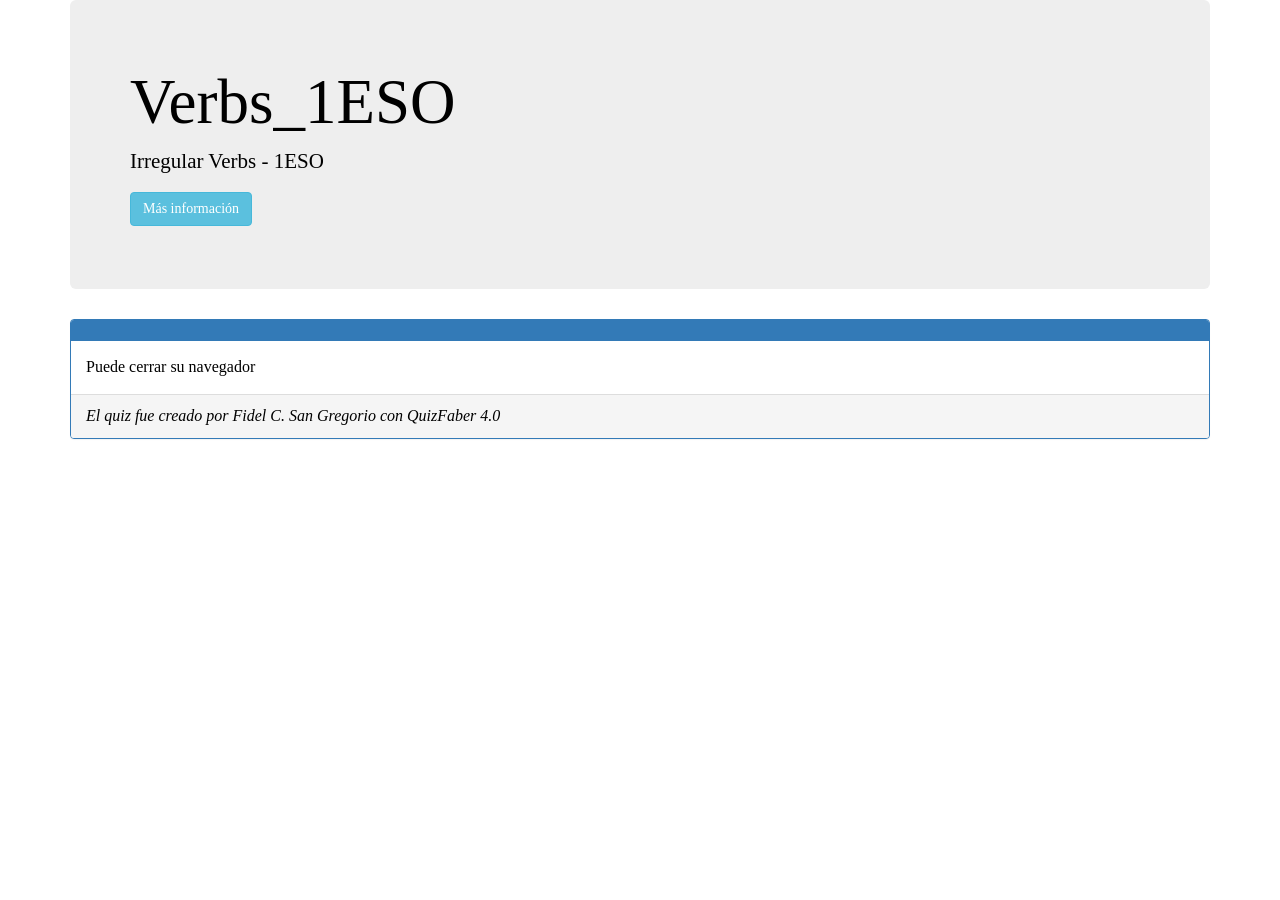
==== pages/final.html @ ed10f2a6 "Add files via upload" ====
<!DOCTYPE html>
<html lang="es">
<head>
    <title>Verbs_1ESO</title>

    <meta http-equiv="Content-Type" content="text/html; CHARSET=Windows-1252">
    <meta name="viewport" content="width=device-width, initial-scale=1">
    <meta name="Author" content="Made with QuizFaber 4.0.20">
    <meta name="generator" content="QuizFaber 4.0.20">
    <meta name="keywords" content="quiz">
    <meta name="description" content="Irregular Verbs - 1ESO">

    <link rel="stylesheet" href="https://maxcdn.bootstrapcdn.com/bootstrap/3.4.1/css/bootstrap.min.css">
    <script src="https://ajax.googleapis.com/ajax/libs/jquery/3.5.1/jquery.min.js"></script>
    <script src="https://maxcdn.bootstrapcdn.com/bootstrap/3.4.1/js/bootstrap.min.js"></script>

    <script src="../scripts/error.js"></script>
    <script src="../scripts/definitions.js"></script>
    <script src="../scripts/security.js"></script>
    <script src="../scripts/cookie.js"></script>
    <script src="../scripts/storage.js"></script>
    <script src="../scripts/time.js"></script>
    <script src="../scripts/valuation.js"></script>
    <script src="../scripts/navigation.js"></script>
    <script src="../scripts/utility.js"></script>
    <script src="../scripts/engine.js"></script>
    <script src="../scripts/view.js"></script>

    <script src="../scripts/page_final.js"></script>

    <link rel="stylesheet" href="../styles/main.css">
    <link rel="stylesheet" href="../styles/layout.css">

</head>
<body>
    <div class="container">

        <div class="jumbotron" id="idQuizHeader">
            <h1 id="idQuizTitle"></h1>
            <p class="lead">
                <span id="idQuizDescription"></span>
                <p id="idQuizProfile" style="display:none">
                    <button type="button" class="btn btn-info" data-toggle="collapse" data-target="#idQuizProfileInfo">M�s informaci�n</button>
                    <div id="idQuizProfileInfo" class="collapse">
                        <ul class="list-group">
                            <li class="list-group-item"><strong>Autor</strong><span class="pull-right" id="idAuthor"></span></li>
                            <li class="list-group-item"><strong>Argumento</strong><span class="pull-right" id="idArgument"></span></li>
                            <li class="list-group-item"><strong>Empresa</strong><span class="pull-right" id="idCompany"></span></li>
                            <li class="list-group-item"><strong>Fecha</strong><span class="pull-right" id="idDate"></span></li>
                        </ul>
                    </div>
                </p>
            </p>
        </div>

        <div class="panel panel-primary">
            <div class="panel-heading"><b><span id="idHeaderLastPage" /></b></div>

            <div class="panel-body">
                Puede cerrar su navegador
            </div>

            <div class="panel-footer" id="idQuizFooter"><span id="idCopyrightMsg" /></div>
        </div>

    </div>
</body>
</html>
---- styles/main.css ----
﻿body
{
}

.div_matching_class
{
    margin: 10px;
}

.dropdown-matching 
{
    margin-bottom: 5px;
}

.caret 
{
    position: absolute;
    left: 90%;
    top: 45%;
}

.dropdown 
{
    display: inline;
    margin-right: 10px;
}

.small-icon-image
{
    margin-right: 8px;
}

.form-group.required .control-label:after 
{
    content: "*";
    color: red;
}

.close {
    display: none;
}

/***** TOPBAR *******/
@media screen and (max-width: 768px) {
    .text-xs-center {
        text-align: center;
    }

    .text-xs-left {
        text-align: left;
    }
}


.label_topbar {
    font-size: 10pt;
}

.label_topbar_clock {
    font-size: 12pt;
}

.badge {
    font-size: 10pt !important;
}

@media screen and (min-width: 768px) {
    .modal-content {
        width: 50%;
        margin: 0 auto;
    }

    .modal {
        text-align: center;
    }

    .modal:before {
        display: inline-block;
        vertical-align: middle;
        content: " ";
        height: 100%;
    }

    .label_topbar {
        font-size: 12pt;
    }

    .label_topbar_clock {
        font-size: 12pt;
    }

    .badge {
        font-size: 12pt !important;
    }
}


.modal-dialog {
    display: inline-block;
    text-align: left;
    vertical-align: middle;
}

.modal-header {
    background-color: #337AB7;
    color: white;
    border-radius: 6px 6px 0 0;
}

.true_false_class {
    margin-left: 7px;
    margin-right: 21px;
    text-transform: uppercase;
    font-size: 10pt;
    font-family: sans-serif;
}

#idQuizFooter.panel-body {
    background-color: #eee;
}

/* Style the header */
.header {
    padding: 10px 16px;
    background: #555;
    color: #f1f1f1;
    z-index: 10000;
    opacity: 0.8;
}

/* Page content */
.content {
    padding: 16px;
}

/* The sticky class is added to the header with JS when it reaches its scroll position */
.sticky {
    position: fixed;
    top: 0;
    width: 100%
}

    /* Add some top padding to the page content to prevent sudden quick movement (as the header gets a new position at the top of the page (position:fixed and top:0) */
    .sticky + .content {
        padding-top: 102px;
    }

.hint_icon {
    margin-right: 15px;
}

.radio_answer,
.checkbox_answer {
    -ms-transform: scale(1); /* IE 9 */
    -webkit-transform: scale(1); /* Chrome, Safari, Opera */
    transform: scale(1);
}

#idLinkPrev,
#idLinkNext {
    background-color: #337ab7;
    color: white;
}

select.form-control {
    margin-left: 7px !important;
    margin-right: 7px !important;
}

.text_full_width {
    display: inline-block;
    width: 100%;
    padding-left: 7px;
}


.nowrap {
    white-space: nowrap;
}


.class_bool_choices ol {
    counter-reset: my-awesome-counter;
    list-style: none;
    padding-left: 40px;
}

.class_bool_choices ol li {
    margin: 0 0 0.5rem 0;
    counter-increment: my-awesome-counter;
    position: relative;
}

.class_bool_choices ol li::before {
    content: counter(my-awesome-counter);
    color: #FFFFFF;
    font-size: 1.5rem;
    font-weight: bold;
    position: absolute;
    --size: 32px;
    left: calc(-1 * var(--size) - 10px);
    line-height: var(--size);
    width: var(--size);
    height: var(--size);
    top: 0;
    background: #337ab7;
    border-radius: 50%;
    text-align: center;
    box-shadow: 1px 1px 0 #999;
}
---- styles/layout.css ----
.copyright_msg
    {
    font-family:Arial;
    font-size:10pt;
    text-align:center;
    color: #777777;
    }

    .unexpected_interruption_title,
    .no_reloadable_title
    {
    font-family:Arial;
    font-size:14pt;
    text-align:center;
    color: #FF0000;
    }

    .no_reloadable_text,
    .unexpected_interruption_text
    {
    font-family:Arial;
    font-size:12pt;
    text-align:center;
    color: #333333;
    }

    .question_feedback_ok_title,
    .question_feedback_ko_title,
    .question_feedback_neutral_title,
    .question_feedback_partially_ok_title
    {
    font-family: Verdana,helvetica,arial,san-serif;
    font-size: 14pt;
    font-style:normal;
    }

    .question_feedback_ok_title
    {
    color: #000080;
    }
    .question_feedback_ko_title
    {
    color: #A52A2A;
    }
    .question_feedback_partially_ok_title,
    .question_feedback_neutral_title
    {
    color: #696969;
    }

    .question_feedback_botton
    {
    font-family: Verdana,helvetica,arial,san-serif;
    font-size: 8pt;
    width: 50px;
    }

    .upper_frame_title
    {
    font-family: Arial;
    font-size: 14pt;
    font-weight:bold;
    font-style:italic;
    text-align:center;
    }

    .nextQst_btn_class
    {
    display: inline-block;
    color: rgb(255, 255, 255);
    background-color: rgb(0, 72, 106);
    border: 1px solid rgb(0, 72, 106);
    font-family: Verdana, helvetica, arial, san-serif;
    font-weight: bold;
    font-size: 14px;
    text-align: center;
    padding: 13px 15px 14px;
    text-decoration: none;
    margin-left: 0px;
    margin-top: 0px;
    margin-bottom: 5px;
    white-space: nowrap;
    border-radius: 5px;
    }

    .nextQst_btn_disabled_class
    {
    display: inline-block;
    color: rgb(0, 0, 0);
    background-color: rgb(122, 122, 122);
    border: 1px solid rgb(0, 0, 0);
    font-family: Verdana, helvetica, arial, san-serif;
    font-weight: bold;
    font-size: 14px;
    text-align: center;
    padding: 13px 15px 14px;
    text-decoration: none;
    margin-left: 0px;
    margin-top: 0px;
    margin-bottom: 5px;
    white-space: nowrap;
    border-radius: 5px;
    }

    .report_qstId
    {
    font-family:courier;
    font-size:16pt;
    font-weight:bold;
    background:#404040;
    color:#FFFFFF;
    }

    .report_qstText {
    font-family:Arial;
    font-size:10pt;
    font-weight:bold;
    }

    .report_qstEvalText {
    font-family:Arial;
    font-size:10pt;
    font-style:italic;
    }

    .report_letterText {
    font-family:Arial;
    font-size:10pt;
    text-align:center;
    }

    .report_ansText {
    font-family:Arial;
    font-size:10pt;
    }

    .report_qstId_compress {
    font-family:'Arial narrow';
    font-size:10pt;
    font-weight:bold;
    background:#404040;
    color:#FFFFFF;
    }

    .report_qstText_compress {
    font-family:'Arial narrow';
    font-size:8pt;
    font-weight:bold;
    }

    .report_qstEvalText_compress {
    font-family:'Arial narrow';
    font-size:8pt;
    font-style:italic;
    }

    .report_letterText_compress {
    font-family:Arial;
    font-size:8pt;
    text-align:center;
    }

    .report_ansText_compress {
    font-family:Arial;
    font-size:8pt
    }

    div.vertical-line{
    width: 1px;
    background-color: #D3D3D3;
    height: 25px;
    float: left;
    }


  body {
	margin-top: 0px;
	margin-right: 0px;
	margin-bottom: 15px;
	margin-left: 0px;
	padding: 0px;
	color: #000000;
	background-color: #FFFFFF;
	background-image: url('../media/');
	background-repeat: repeat;
	background-attachment: scroll;
	background-position: left top;
	background-size: auto;
	font-family: Tahoma;
	font-size: 12pt;
}
hr.horizontal-bar {
	width: 100%;
	height: 3px;
	color: #000000;
	background-color: #000000;
}
.class_title {
	font-family: Verdana;
	font-size: 12pt;
	font-weight: bold;
}
.class_subtitle {
}
.class_remarks {
	font-family: Verdana;
	font-size: 10pt;
	color: #000000;
}
.class_qst_format {
	font-family: Verdana;
	font-size: 12pt;
}
.class_before_after_qst_format {
}
.class_ans_format {
	font-family: Verdana;
	font-size: 12pt;
	font-weight: bold;
}
.class_feedback_format {
	font-family: Arial;
	font-size: 10pt;
	background-color: #FFFFE0;
}
.class_feedback_table_format {
	width: 386px;
	border-width: 1px;
	border-style: Solid;
	border-color: #909000;
	border-radius: 10px;
	background-color: #FFFFE0;
}
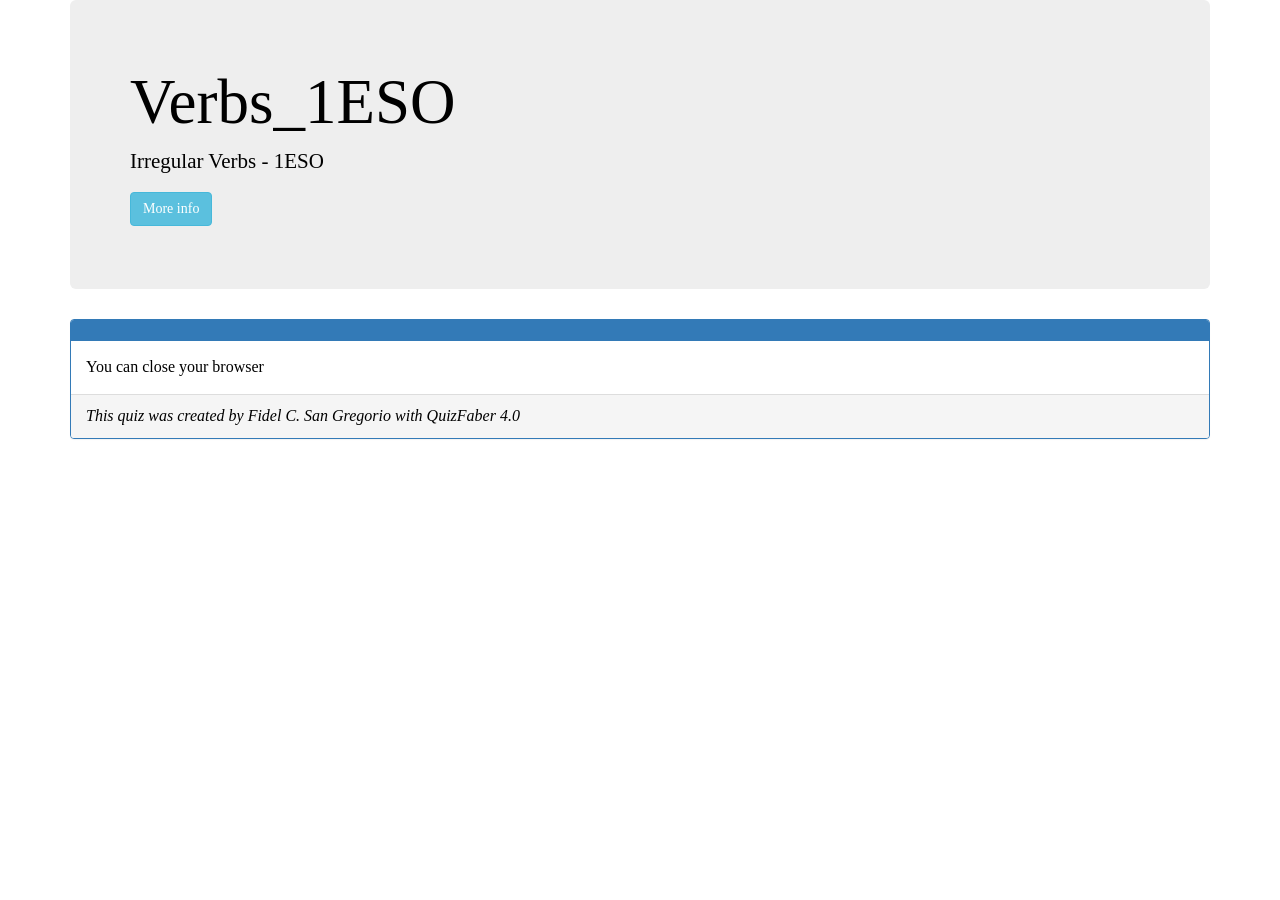
==== commit a1c3d909: "Add files via upload" ====
--- a/pages/final.html
+++ b/pages/final.html
@@ -1,9 +1,9 @@
 <!DOCTYPE html>
-<html lang="es">
+<html lang="en">
 <head>
     <title>Verbs_1ESO</title>
 
-    <meta http-equiv="Content-Type" content="text/html; CHARSET=Windows-1252">
+    <meta http-equiv="Content-Type" content="text/html; CHARSET=utf-8">
     <meta name="viewport" content="width=device-width, initial-scale=1">
     <meta name="Author" content="Made with QuizFaber 4.0.20">
     <meta name="generator" content="QuizFaber 4.0.20">
@@ -40,13 +40,13 @@
             <p class="lead">
                 <span id="idQuizDescription"></span>
                 <p id="idQuizProfile" style="display:none">
-                    <button type="button" class="btn btn-info" data-toggle="collapse" data-target="#idQuizProfileInfo">M�s informaci�n</button>
+                    <button type="button" class="btn btn-info" data-toggle="collapse" data-target="#idQuizProfileInfo">More info</button>
                     <div id="idQuizProfileInfo" class="collapse">
                         <ul class="list-group">
-                            <li class="list-group-item"><strong>Autor</strong><span class="pull-right" id="idAuthor"></span></li>
-                            <li class="list-group-item"><strong>Argumento</strong><span class="pull-right" id="idArgument"></span></li>
-                            <li class="list-group-item"><strong>Empresa</strong><span class="pull-right" id="idCompany"></span></li>
-                            <li class="list-group-item"><strong>Fecha</strong><span class="pull-right" id="idDate"></span></li>
+                            <li class="list-group-item"><strong>Author</strong><span class="pull-right" id="idAuthor"></span></li>
+                            <li class="list-group-item"><strong>Argument</strong><span class="pull-right" id="idArgument"></span></li>
+                            <li class="list-group-item"><strong>Company</strong><span class="pull-right" id="idCompany"></span></li>
+                            <li class="list-group-item"><strong>Date</strong><span class="pull-right" id="idDate"></span></li>
                         </ul>
                     </div>
                 </p>
@@ -57,7 +57,7 @@
             <div class="panel-heading"><b><span id="idHeaderLastPage" /></b></div>
 
             <div class="panel-body">
-                Puede cerrar su navegador
+                You can close your browser
             </div>
 
             <div class="panel-footer" id="idQuizFooter"><span id="idCopyrightMsg" /></div>
